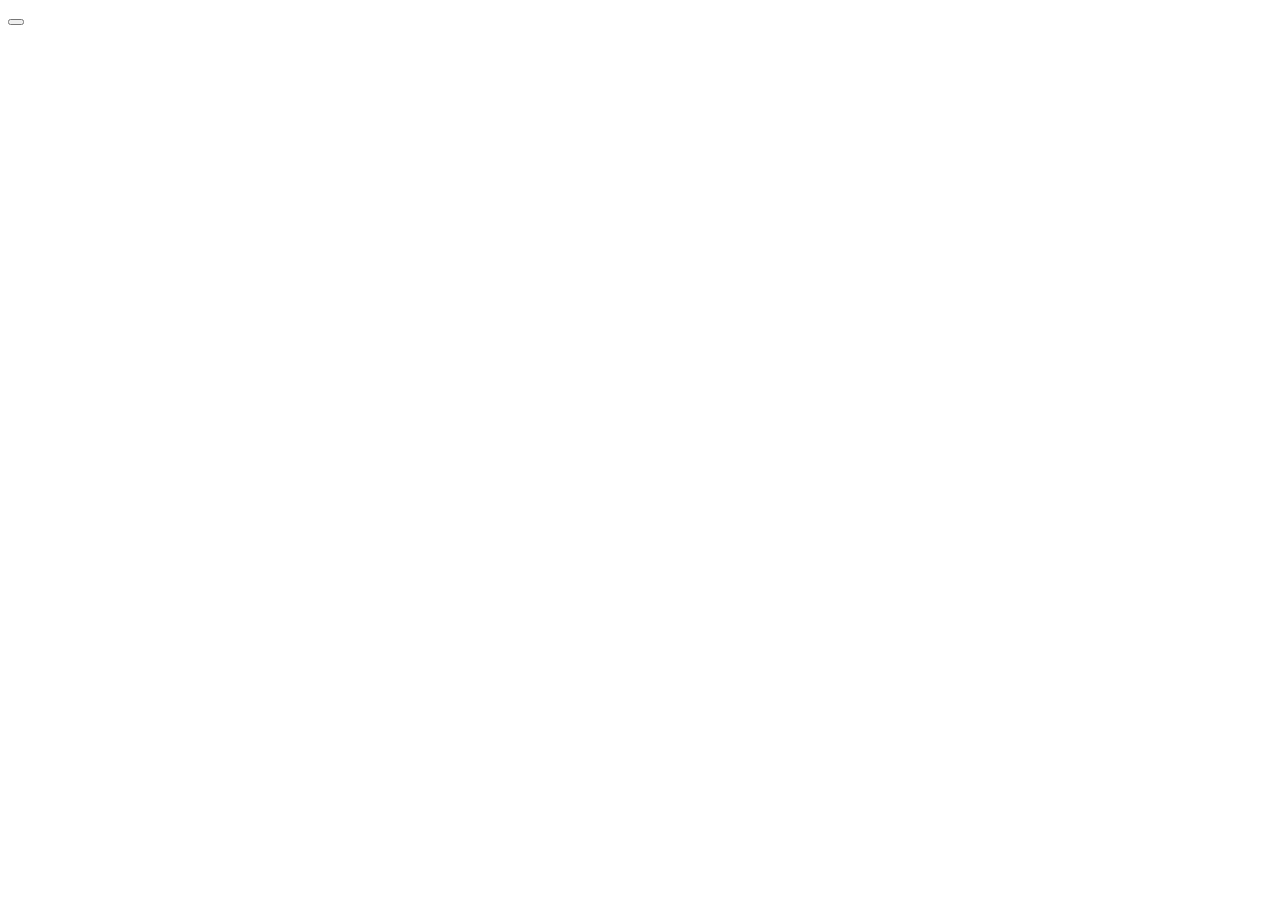
==== frontend/admin.html @ aaf7372a "init" ====
<!DOCTYPE html>
<html lang="ru">
<head>
    <meta charset="UTF-8">
    <meta name="viewport" content="width=device-width, initial-scale=1.0">
    <title>Планёр домашних дел — Админка</title>
    <link rel="stylesheet" href="css/base.css">
    <link rel="stylesheet" href="css/theme.css">
    <link rel="stylesheet" href="css/admin.css">
</head>
<body>
    <header>
        <nav></nav>
        <button id="theme-toggle" title="Переключить тему"></button>
    </header>
    <main></main>
    <script type="module" src="js/theme.js"></script>
    <script type="module" src="js/admin.js"></script>
</body>
</html>
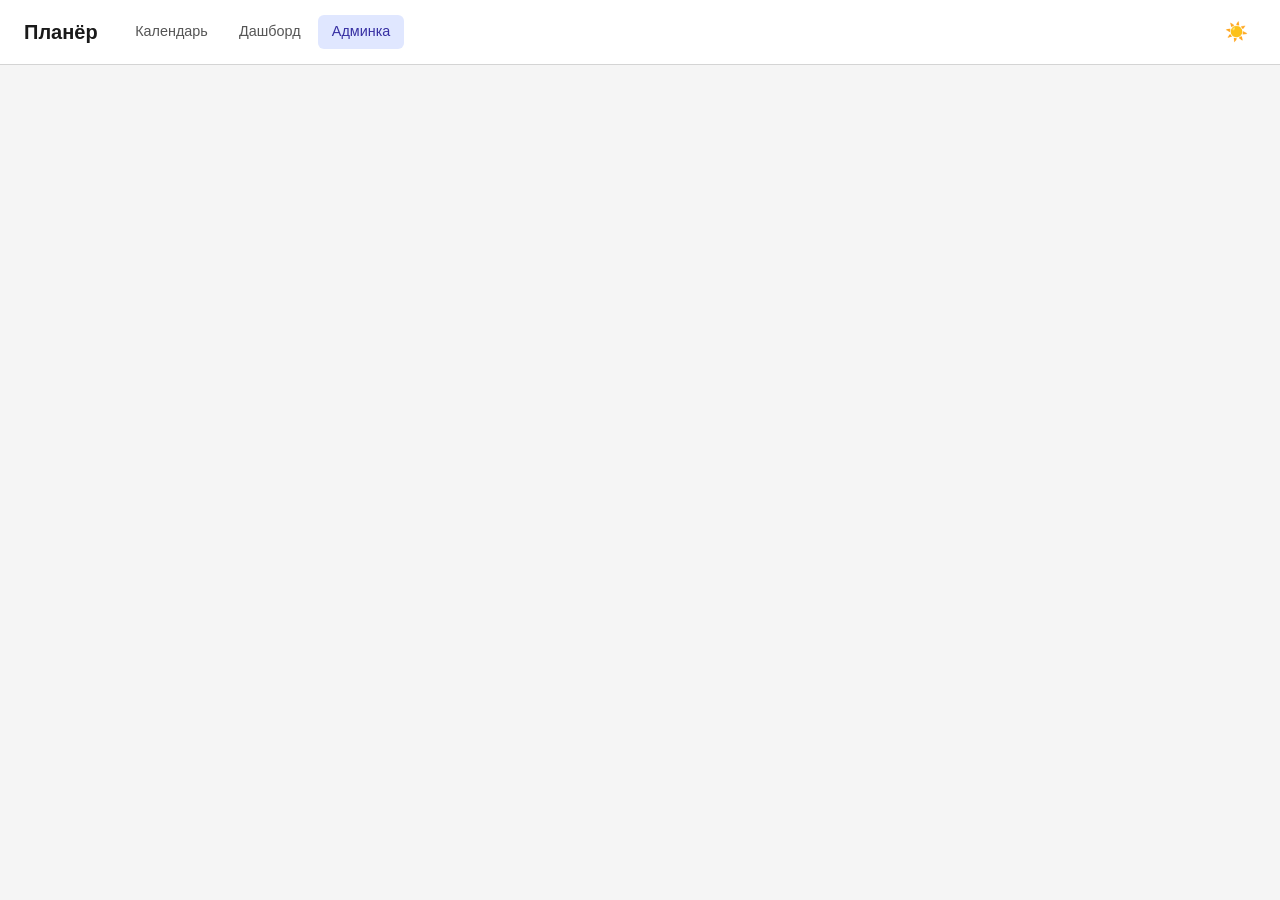
==== commit fa37fd29: "add front" ====
--- a/frontend/admin.html
+++ b/frontend/admin.html
@@ -4,16 +4,35 @@
     <meta charset="UTF-8">
     <meta name="viewport" content="width=device-width, initial-scale=1.0">
     <title>Планёр домашних дел — Админка</title>
+    <script>
+      (function() {
+        var theme = localStorage.getItem('planner-theme') ||
+          (window.matchMedia('(prefers-color-scheme: dark)').matches ? 'dark' : 'light');
+        document.documentElement.setAttribute('data-theme', theme);
+      })();
+    </script>
     <link rel="stylesheet" href="css/base.css">
     <link rel="stylesheet" href="css/theme.css">
     <link rel="stylesheet" href="css/admin.css">
 </head>
 <body>
-    <header>
-        <nav></nav>
-        <button id="theme-toggle" title="Переключить тему"></button>
+    <header class="app-header">
+        <div class="header-left">
+            <h1 class="app-title">Планёр</h1>
+            <nav class="main-nav">
+                <a href="index.html" class="nav-link" data-page="calendar">Календарь</a>
+                <a href="dashboard.html" class="nav-link" data-page="dashboard">Дашборд</a>
+                <a href="admin.html" class="nav-link active" data-page="admin">Админка</a>
+            </nav>
+        </div>
+        <button id="theme-toggle" class="theme-btn" title="Переключить тему" aria-label="Переключить тему">
+            <span class="theme-icon-light">☀️</span>
+            <span class="theme-icon-dark">🌙</span>
+        </button>
     </header>
-    <main></main>
+    <main id="app"></main>
+    <div id="error-toast" class="toast hidden"></div>
+    <div id="modal-overlay" class="modal-overlay hidden"></div>
     <script type="module" src="js/theme.js"></script>
     <script type="module" src="js/admin.js"></script>
 </body>
--- a/frontend/css/base.css
+++ b/frontend/css/base.css
@@ -0,0 +1,220 @@
+*, *::before, *::after {
+    box-sizing: border-box;
+    margin: 0;
+    padding: 0;
+}
+
+html {
+    font-size: 16px;
+    -webkit-text-size-adjust: 100%;
+}
+
+body {
+    font-family: -apple-system, BlinkMacSystemFont, 'Segoe UI', Roboto, Oxygen, Ubuntu, sans-serif;
+    line-height: 1.5;
+    min-height: 100vh;
+    background-color: var(--bg-primary);
+    color: var(--text-primary);
+    transition: background-color 0.2s ease, color 0.2s ease;
+}
+
+a {
+    color: var(--link-color);
+    text-decoration: none;
+}
+
+a:hover {
+    text-decoration: underline;
+}
+
+a:focus-visible, button:focus-visible, input:focus-visible, select:focus-visible, textarea:focus-visible {
+    outline: 2px solid var(--focus-color);
+    outline-offset: 2px;
+}
+
+button {
+    cursor: pointer;
+    font: inherit;
+    border: none;
+    background: none;
+    color: inherit;
+}
+
+input, select, textarea {
+    font: inherit;
+    color: inherit;
+    background-color: var(--bg-input);
+    border: 1px solid var(--border-color);
+    border-radius: var(--radius-sm);
+    padding: 0.5rem 0.75rem;
+    color: var(--text-primary);
+}
+
+input[type="color"] {
+    padding: 0.1rem;
+    width: 3rem;
+    height: 2rem;
+}
+
+h1, h2, h3, h4, h5, h6 {
+    line-height: 1.2;
+}
+
+.app-header {
+    display: flex;
+    align-items: center;
+    justify-content: space-between;
+    padding: 0.75rem 1.5rem;
+    background-color: var(--bg-header);
+    border-bottom: 1px solid var(--border-color);
+    position: sticky;
+    top: 0;
+    z-index: 100;
+}
+
+.header-left {
+    display: flex;
+    align-items: center;
+    gap: 1.5rem;
+}
+
+.app-title {
+    font-size: 1.25rem;
+    font-weight: 700;
+    color: var(--text-primary);
+    white-space: nowrap;
+}
+
+.main-nav {
+    display: flex;
+    gap: 0.25rem;
+}
+
+.nav-link {
+    padding: 0.4rem 0.85rem;
+    border-radius: var(--radius-sm);
+    color: var(--text-secondary);
+    font-size: 0.9rem;
+    font-weight: 500;
+    transition: background-color 0.15s ease, color 0.15s ease;
+    white-space: nowrap;
+}
+
+.nav-link:hover {
+    background-color: var(--bg-hover);
+    text-decoration: none;
+    color: var(--text-primary);
+}
+
+.nav-link.active {
+    background-color: var(--bg-nav-active);
+    color: var(--text-nav-active);
+}
+
+.theme-btn {
+    width: 2.5rem;
+    height: 2.5rem;
+    border-radius: var(--radius-sm);
+    display: flex;
+    align-items: center;
+    justify-content: center;
+    font-size: 1.15rem;
+    flex-shrink: 0;
+}
+
+.theme-btn:hover {
+    background-color: var(--bg-hover);
+}
+
+.theme-icon-light { display: none; }
+.theme-icon-dark { display: inline; }
+
+[data-theme="light"] .theme-icon-light { display: inline; }
+[data-theme="light"] .theme-icon-dark { display: none; }
+[data-theme="dark"] .theme-icon-light { display: none; }
+[data-theme="dark"] .theme-icon-dark { display: inline; }
+
+main {
+    padding: 1.5rem;
+    max-width: 1400px;
+    margin: 0 auto;
+}
+
+.hidden {
+    display: none !important;
+}
+
+.toast {
+    position: fixed;
+    bottom: 1.5rem;
+    left: 50%;
+    transform: translateX(-50%);
+    padding: 0.75rem 1.25rem;
+    border-radius: var(--radius-md);
+    background-color: var(--toast-error-bg);
+    color: var(--toast-error-text);
+    font-size: 0.9rem;
+    max-width: 90vw;
+    box-shadow: 0 4px 12px rgba(0, 0, 0, 0.15);
+    z-index: 200;
+    transition: opacity 0.2s ease;
+}
+
+.modal-overlay {
+    position: fixed;
+    inset: 0;
+    background-color: var(--modal-overlay-bg);
+    display: flex;
+    align-items: center;
+    justify-content: center;
+    z-index: 150;
+}
+
+.modal-overlay.hidden {
+    display: none !important;
+}
+
+table {
+    width: 100%;
+    border-collapse: collapse;
+}
+
+th, td {
+    padding: 0.5rem 0.75rem;
+    text-align: left;
+    border-bottom: 1px solid var(--border-color);
+}
+
+th {
+    font-weight: 600;
+    color: var(--text-secondary);
+    font-size: 0.85rem;
+    text-transform: uppercase;
+    letter-spacing: 0.03em;
+}
+
+@media (max-width: 600px) {
+    .app-header {
+        flex-direction: column;
+        gap: 0.5rem;
+        padding: 0.6rem 1rem;
+    }
+
+    .header-left {
+        width: 100%;
+        justify-content: space-between;
+    }
+
+    .main-nav {
+        gap: 0;
+    }
+
+    .nav-link {
+        padding: 0.35rem 0.6rem;
+        font-size: 0.8rem;
+    }
+
+    main {
+        padding: 1rem;
+    }
+}
--- a/frontend/css/theme.css
+++ b/frontend/css/theme.css
@@ -0,0 +1,69 @@
+:root {
+    --radius-sm: 6px;
+    --radius-md: 10px;
+    --radius-lg: 14px;
+}
+
+[data-theme="light"] {
+    --bg-primary: #f5f5f5;
+    --bg-header: #ffffff;
+    --bg-card: #ffffff;
+    --bg-input: #ffffff;
+    --bg-hover: #e8e8e8;
+    --bg-nav-active: #e0e7ff;
+
+    --text-primary: #1a1a1a;
+    --text-secondary: #555555;
+    --text-muted: #888888;
+    --text-nav-active: #3730a3;
+    --text-on-accent: #ffffff;
+
+    --border-color: #d4d4d4;
+    --link-color: #3730a3;
+    --focus-color: #4f46e5;
+
+    --shadow-sm: 0 1px 3px rgba(0, 0, 0, 0.08);
+    --shadow-md: 0 2px 8px rgba(0, 0, 0, 0.1);
+
+    --toast-error-bg: #dc2626;
+    --toast-error-text: #ffffff;
+
+    --modal-overlay-bg: rgba(0, 0, 0, 0.4);
+
+    --accent: #4f46e5;
+    --danger: #dc2626;
+    --warning: #f59e0b;
+    --success: #16a34a;
+}
+
+[data-theme="dark"] {
+    --bg-primary: #0f0f0f;
+    --bg-header: #1a1a1a;
+    --bg-card: #1e1e1e;
+    --bg-input: #252525;
+    --bg-hover: #2a2a2a;
+    --bg-nav-active: #1e1b4b;
+
+    --text-primary: #e5e5e5;
+    --text-secondary: #a3a3a3;
+    --text-muted: #737373;
+    --text-nav-active: #a5b4fc;
+    --text-on-accent: #ffffff;
+
+    --border-color: #333333;
+    --link-color: #a5b4fc;
+    --focus-color: #818cf8;
+
+    --shadow-sm: 0 1px 3px rgba(0, 0, 0, 0.3);
+    --shadow-md: 0 2px 8px rgba(0, 0, 0, 0.4);
+
+    --toast-error-bg: #dc2626;
+    --toast-error-text: #ffffff;
+
+    --modal-overlay-bg: rgba(0, 0, 0, 0.65);
+
+    --accent: #818cf8;
+    --danger: #f87171;
+    --warning: #fbbf24;
+    --success: #4ade80;
+}
--- a/frontend/css/admin.css
+++ b/frontend/css/admin.css
@@ -0,0 +1 @@
+/* Placeholder — content will be added in Phase 8 */
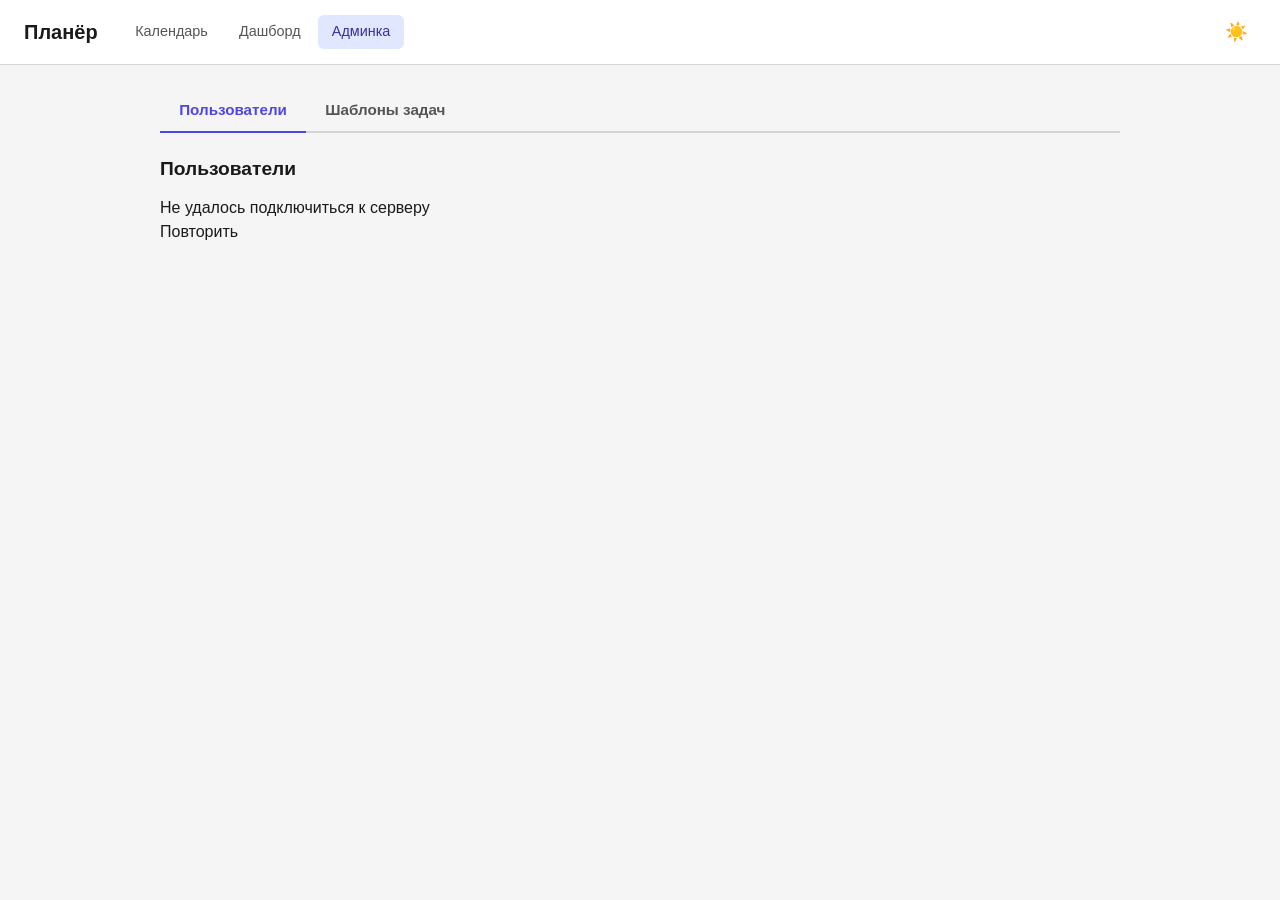
==== commit a5f37050: "add final" ====
--- a/frontend/admin.html
+++ b/frontend/admin.html
@@ -6,13 +6,13 @@
     <title>Планёр домашних дел — Админка</title>
     <script>
       (function() {
-        var theme = localStorage.getItem('planner-theme') ||
-          (window.matchMedia('(prefers-color-scheme: dark)').matches ? 'dark' : 'light');
-        document.documentElement.setAttribute('data-theme', theme);
+        var t = localStorage.getItem('planner-theme') || (window.matchMedia('(prefers-color-scheme: dark)').matches ? 'dark' : 'light');
+        document.documentElement.setAttribute('data-theme', t);
+        document.documentElement.style.colorScheme = t;
       })();
     </script>
+    <link rel="stylesheet" href="css/theme.css">
     <link rel="stylesheet" href="css/base.css">
-    <link rel="stylesheet" href="css/theme.css">
     <link rel="stylesheet" href="css/admin.css">
 </head>
 <body>
--- a/frontend/css/theme.css
+++ b/frontend/css/theme.css
@@ -2,9 +2,11 @@
     --radius-sm: 6px;
     --radius-md: 10px;
     --radius-lg: 14px;
+    color-scheme: light dark;
 }
 
 [data-theme="light"] {
+    color-scheme: light;
     --bg-primary: #f5f5f5;
     --bg-header: #ffffff;
     --bg-card: #ffffff;
@@ -24,19 +26,35 @@
 
     --shadow-sm: 0 1px 3px rgba(0, 0, 0, 0.08);
     --shadow-md: 0 2px 8px rgba(0, 0, 0, 0.1);
+    --shadow-lg: 0 4px 16px rgba(0, 0, 0, 0.12);
 
+    --toast-bg: #16a34a;
     --toast-error-bg: #dc2626;
-    --toast-error-text: #ffffff;
+    --toast-text: #ffffff;
 
     --modal-overlay-bg: rgba(0, 0, 0, 0.4);
 
     --accent: #4f46e5;
+    --accent-hover: #4338ca;
+    --accent-bg: color-mix(in srgb, #4f46e5 8%, transparent);
     --danger: #dc2626;
+    --danger-bg: color-mix(in srgb, #dc2626 8%, transparent);
     --warning: #f59e0b;
+    --warning-bg: color-mix(in srgb, #f59e0b 15%, transparent);
     --success: #16a34a;
+    --success-bg: color-mix(in srgb, #16a34a 15%, transparent);
+
+    --btn-outline-border: #d4d4d4;
+    --btn-outline-hover-bg: #e8e8e8;
+    --select-bg: #ffffff;
+    --table-row-hover: #f7f7f7;
+    --dropdown-shadow: rgba(0, 0, 0, 0.1);
+    --scrollbar-thumb: #c4c4c4;
+    --scrollbar-track: #f0f0f0;
 }
 
 [data-theme="dark"] {
+    color-scheme: dark;
     --bg-primary: #0f0f0f;
     --bg-header: #1a1a1a;
     --bg-card: #1e1e1e;
@@ -56,14 +74,29 @@
 
     --shadow-sm: 0 1px 3px rgba(0, 0, 0, 0.3);
     --shadow-md: 0 2px 8px rgba(0, 0, 0, 0.4);
+    --shadow-lg: 0 4px 16px rgba(0, 0, 0, 0.5);
 
-    --toast-error-bg: #dc2626;
-    --toast-error-text: #ffffff;
+    --toast-bg: #16a34a;
+    --toast-error-bg: #f87171;
+    --toast-text: #ffffff;
 
     --modal-overlay-bg: rgba(0, 0, 0, 0.65);
 
     --accent: #818cf8;
+    --accent-hover: #6366f1;
+    --accent-bg: color-mix(in srgb, #818cf8 10%, transparent);
     --danger: #f87171;
+    --danger-bg: color-mix(in srgb, #f87171 10%, transparent);
     --warning: #fbbf24;
+    --warning-bg: color-mix(in srgb, #fbbf24 15%, transparent);
     --success: #4ade80;
+    --success-bg: color-mix(in srgb, #4ade80 15%, transparent);
+
+    --btn-outline-border: #444444;
+    --btn-outline-hover-bg: #2a2a2a;
+    --select-bg: #252525;
+    --table-row-hover: #1a1a2e;
+    --dropdown-shadow: rgba(0, 0, 0, 0.4);
+    --scrollbar-thumb: #444444;
+    --scrollbar-track: #1a1a1a;
 }
--- a/frontend/css/base.css
+++ b/frontend/css/base.css
@@ -7,6 +7,7 @@
 html {
     font-size: 16px;
     -webkit-text-size-adjust: 100%;
+    scrollbar-color: var(--scrollbar-thumb) var(--scrollbar-track);
 }
 
 body {
@@ -27,7 +28,7 @@
     text-decoration: underline;
 }
 
-a:focus-visible, button:focus-visible, input:focus-visible, select:focus-visible, textarea:focus-visible {
+:focus-visible {
     outline: 2px solid var(--focus-color);
     outline-offset: 2px;
 }
@@ -38,6 +39,11 @@
     border: none;
     background: none;
     color: inherit;
+}
+
+button:focus-visible {
+    outline: 2px solid var(--focus-color);
+    outline-offset: 2px;
 }
 
 input, select, textarea {
@@ -48,12 +54,25 @@
     border-radius: var(--radius-sm);
     padding: 0.5rem 0.75rem;
     color: var(--text-primary);
+    transition: border-color 0.15s ease, box-shadow 0.15s ease;
+}
+
+input:focus, select:focus, textarea:focus {
+    border-color: var(--focus-color);
+    box-shadow: 0 0 0 2px color-mix(in srgb, var(--focus-color) 25%, transparent);
+    outline: none;
 }
 
 input[type="color"] {
     padding: 0.1rem;
     width: 3rem;
     height: 2rem;
+    cursor: pointer;
+}
+
+select {
+    background-color: var(--select-bg);
+    appearance: auto;
 }
 
 h1, h2, h3, h4, h5, h6 {
@@ -70,6 +89,7 @@
     position: sticky;
     top: 0;
     z-index: 100;
+    transition: background-color 0.2s ease, border-color 0.2s ease;
 }
 
 .header-left {
@@ -106,6 +126,10 @@
     color: var(--text-primary);
 }
 
+.nav-link:focus-visible {
+    outline-offset: 2px;
+}
+
 .nav-link.active {
     background-color: var(--bg-nav-active);
     color: var(--text-nav-active);
@@ -120,10 +144,15 @@
     justify-content: center;
     font-size: 1.15rem;
     flex-shrink: 0;
+    transition: background-color 0.15s ease;
 }
 
 .theme-btn:hover {
     background-color: var(--bg-hover);
+}
+
+.theme-btn:active {
+    background-color: var(--border-color);
 }
 
 .theme-icon-light { display: none; }
@@ -152,12 +181,13 @@
     padding: 0.75rem 1.25rem;
     border-radius: var(--radius-md);
     background-color: var(--toast-error-bg);
-    color: var(--toast-error-text);
+    color: var(--toast-text);
     font-size: 0.9rem;
     max-width: 90vw;
-    box-shadow: 0 4px 12px rgba(0, 0, 0, 0.15);
+    box-shadow: var(--shadow-md);
     z-index: 200;
     transition: opacity 0.2s ease;
+    text-align: center;
 }
 
 .modal-overlay {
@@ -168,6 +198,7 @@
     align-items: center;
     justify-content: center;
     z-index: 150;
+    transition: background-color 0.2s ease;
 }
 
 .modal-overlay.hidden {
--- a/frontend/css/admin.css
+++ b/frontend/css/admin.css
@@ -1 +1,376 @@
-/* Placeholder — content will be added in Phase 8 */
+.admin-container {
+    max-width: 960px;
+    margin: 0 auto;
+}
+
+.admin-tabs {
+    display: flex;
+    gap: 0;
+    border-bottom: 2px solid var(--border-color);
+    margin-bottom: 1.5rem;
+}
+
+.admin-tab-btn {
+    padding: 0.6rem 1.2rem;
+    font-size: 0.95rem;
+    font-weight: 600;
+    color: var(--text-secondary);
+    border-bottom: 2px solid transparent;
+    margin-bottom: -2px;
+    transition: color 0.15s ease, border-color 0.15s ease, background-color 0.15s ease;
+    border-radius: var(--radius-sm) var(--radius-sm) 0 0;
+}
+
+.admin-tab-btn:hover {
+    color: var(--text-primary);
+    background-color: var(--bg-hover);
+}
+
+.admin-tab-btn:active {
+    background-color: var(--border-color);
+}
+
+.admin-tab-btn:focus-visible {
+    outline-offset: -2px;
+}
+
+.admin-tab-btn.active {
+    color: var(--accent);
+    border-bottom-color: var(--accent);
+}
+
+.admin-section {
+    display: none;
+}
+
+.admin-section.active {
+    display: block;
+}
+
+.section-header {
+    display: flex;
+    align-items: center;
+    justify-content: space-between;
+    margin-bottom: 1rem;
+    flex-wrap: wrap;
+    gap: 0.5rem;
+}
+
+.section-title {
+    font-size: 1.2rem;
+    font-weight: 700;
+    color: var(--text-primary);
+}
+
+.btn {
+    display: inline-flex;
+    align-items: center;
+    gap: 0.35rem;
+    padding: 0.5rem 1rem;
+    border-radius: var(--radius-sm);
+    font-size: 0.85rem;
+    font-weight: 600;
+    transition: background-color 0.15s ease, color 0.15s ease, opacity 0.15s ease, box-shadow 0.15s ease;
+    white-space: nowrap;
+}
+
+.btn:disabled {
+    opacity: 0.5;
+    cursor: not-allowed;
+}
+
+.btn-primary {
+    background-color: var(--accent);
+    color: var(--text-on-accent);
+}
+
+.btn-primary:hover:not(:disabled) {
+    background-color: var(--accent-hover);
+}
+
+.btn-primary:active:not(:disabled) {
+    opacity: 0.9;
+}
+
+.btn-danger {
+    background-color: var(--danger);
+    color: var(--text-on-accent);
+}
+
+.btn-danger:hover:not(:disabled) {
+    opacity: 0.85;
+}
+
+.btn-sm {
+    padding: 0.3rem 0.6rem;
+    font-size: 0.8rem;
+}
+
+.btn-outline {
+    border: 1px solid var(--btn-outline-border);
+    color: var(--text-secondary);
+    background-color: transparent;
+}
+
+.btn-outline:hover:not(:disabled) {
+    background-color: var(--btn-outline-hover-bg);
+    color: var(--text-primary);
+}
+
+.btn-outline:active:not(:disabled) {
+    background-color: var(--border-color);
+}
+
+.table-wrap {
+    overflow-x: auto;
+    border: 1px solid var(--border-color);
+    border-radius: var(--radius-md);
+    background-color: var(--bg-card);
+    transition: background-color 0.2s ease, border-color 0.2s ease;
+}
+
+.admin-table th,
+.admin-table td {
+    padding: 0.65rem 0.85rem;
+    font-size: 0.9rem;
+}
+
+.admin-table tbody tr:hover {
+    background-color: var(--table-row-hover);
+}
+
+.user-color-dot {
+    display: inline-block;
+    width: 14px;
+    height: 14px;
+    border-radius: 50%;
+    vertical-align: middle;
+    margin-right: 0.4rem;
+    border: 1px solid var(--border-color);
+}
+
+.status-badge {
+    display: inline-block;
+    padding: 0.15rem 0.5rem;
+    border-radius: 999px;
+    font-size: 0.75rem;
+    font-weight: 600;
+}
+
+.status-active {
+    background-color: var(--success-bg);
+    color: var(--success);
+}
+
+.status-inactive {
+    background-color: color-mix(in srgb, var(--text-muted) 15%, transparent);
+    color: var(--text-muted);
+}
+
+.actions-cell {
+    display: flex;
+    gap: 0.3rem;
+    flex-wrap: wrap;
+}
+
+.empty-state {
+    text-align: center;
+    padding: 3rem 1rem;
+    color: var(--text-muted);
+    font-size: 0.95rem;
+}
+
+/* ── Modal ── */
+.modal {
+    background-color: var(--bg-card);
+    border-radius: var(--radius-lg);
+    padding: 1.5rem;
+    width: 90vw;
+    max-width: 520px;
+    max-height: 90vh;
+    overflow-y: auto;
+    box-shadow: 0 8px 32px var(--dropdown-shadow);
+    transition: background-color 0.2s ease;
+}
+
+.modal-confirm {
+    max-width: 400px;
+}
+
+.modal-title {
+    font-size: 1.1rem;
+    font-weight: 700;
+    color: var(--text-primary);
+    margin-bottom: 1rem;
+}
+
+.modal-actions {
+    display: flex;
+    justify-content: flex-end;
+    gap: 0.5rem;
+    margin-top: 1.2rem;
+}
+
+/* ── Form ── */
+.form-group {
+    margin-bottom: 1rem;
+}
+
+.form-label {
+    display: block;
+    font-size: 0.85rem;
+    font-weight: 600;
+    margin-bottom: 0.3rem;
+    color: var(--text-secondary);
+}
+
+.form-input {
+    width: 100%;
+    padding: 0.5rem 0.75rem;
+}
+
+.form-select {
+    width: 100%;
+    padding: 0.5rem 0.75rem;
+}
+
+.form-hint {
+    font-size: 0.75rem;
+    color: var(--text-muted);
+    margin-top: 0.2rem;
+}
+
+.form-error {
+    font-size: 0.8rem;
+    color: var(--danger);
+    margin-top: 0.3rem;
+    min-height: 1.2em;
+}
+
+/* ── Color picker ── */
+.color-picker-row {
+    display: flex;
+    align-items: center;
+    gap: 0.5rem;
+    flex-wrap: wrap;
+}
+
+.color-presets {
+    display: flex;
+    gap: 0.3rem;
+    flex-wrap: wrap;
+}
+
+.color-preset-btn {
+    width: 26px;
+    height: 26px;
+    border-radius: 50%;
+    border: 2px solid transparent;
+    transition: transform 0.1s ease, border-color 0.15s ease;
+}
+
+.color-preset-btn:hover {
+    transform: scale(1.15);
+}
+
+.color-preset-btn:active {
+    transform: scale(1.05);
+}
+
+.color-preset-btn:focus-visible {
+    outline: 2px solid var(--focus-color);
+    outline-offset: 2px;
+}
+
+.color-preset-btn.selected {
+    border-color: var(--text-primary);
+    transform: scale(1.15);
+}
+
+.color-preview {
+    width: 32px;
+    height: 32px;
+    border-radius: var(--radius-sm);
+    border: 1px solid var(--border-color);
+    flex-shrink: 0;
+}
+
+/* ── Recurrence controls ── */
+.recurrence-fields {
+    margin-top: 0.5rem;
+    padding: 0.75rem;
+    background-color: var(--bg-primary);
+    border-radius: var(--radius-sm);
+    border: 1px solid var(--border-color);
+    transition: background-color 0.2s ease, border-color 0.2s ease;
+}
+
+.recurrence-fields.hidden {
+    display: none;
+}
+
+/* ── Template table extras ── */
+.recurrence-badge {
+    display: inline-block;
+    padding: 0.15rem 0.5rem;
+    border-radius: 999px;
+    font-size: 0.75rem;
+    font-weight: 600;
+    background-color: var(--accent-bg);
+    color: var(--accent);
+}
+
+.sp-badge {
+    display: inline-block;
+    padding: 0.15rem 0.5rem;
+    border-radius: 999px;
+    font-size: 0.75rem;
+    font-weight: 700;
+    background-color: var(--warning-bg);
+    color: var(--warning);
+}
+
+/* ── Responsive ── */
+@media (max-width: 900px) {
+    .admin-container {
+        max-width: 100%;
+    }
+}
+
+@media (max-width: 600px) {
+    .section-header {
+        flex-direction: column;
+        align-items: stretch;
+    }
+
+    .btn {
+        justify-content: center;
+    }
+
+    .actions-cell {
+        flex-direction: column;
+    }
+
+    .admin-table th,
+    .admin-table td {
+        padding: 0.5rem;
+        font-size: 0.8rem;
+    }
+
+    .modal {
+        width: 95vw;
+        padding: 1.25rem;
+    }
+}
+
+@media (max-width: 375px) {
+    .admin-tab-btn {
+        padding: 0.5rem 0.8rem;
+        font-size: 0.85rem;
+    }
+
+    .color-preset-btn {
+        width: 22px;
+        height: 22px;
+    }
+}
